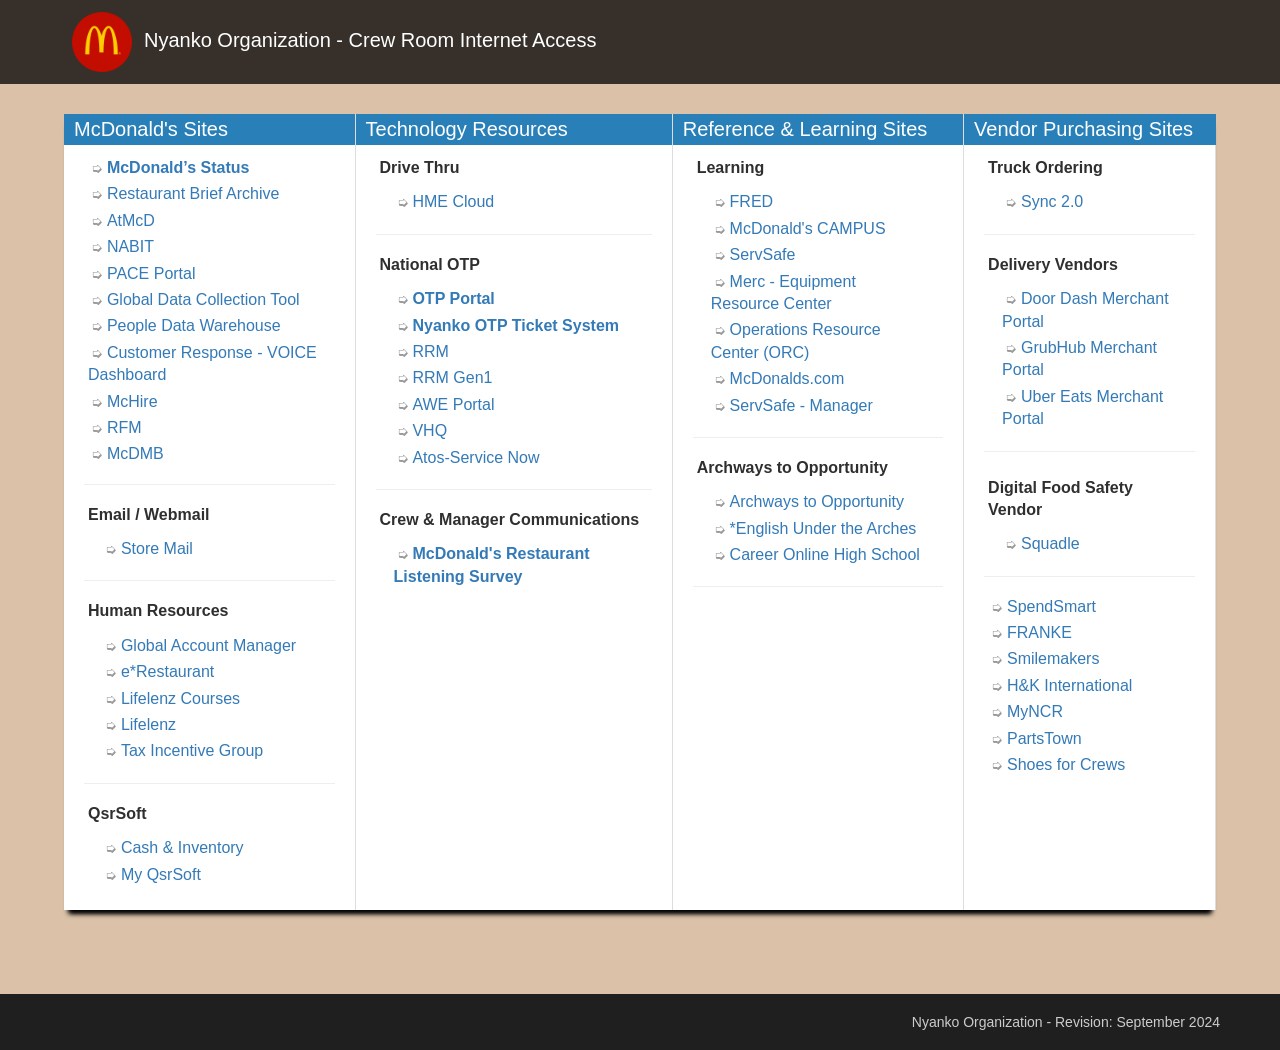
==== index_BACKUP.html @ 800fe1cd "Add files via upload" ====
<!DOCTYPE html>
<!-- saved from url=(0014)about:internet -->
<html><head><meta http-equiv="Content-Type" content="text/html; charset=UTF-8">
<title>Nyanko Organization - Crew Room Whitelist</title>

<style>

/* -------------------------------------------------------
	Reset styles 
------------------------------------------------------- */
d
html, body, div, span, applet, object, iframe,
h1, h2, h3, h4, h5, h6, p, blockquote, pre,
a, abbr, acronym, address, big, cite, code,
del, dfn, em, font, img, ins, kbd, q, s, samp,
small, strike, strong, sub, sup, tt, var,
dl, dt, dd, ol, ul, li,
fieldset, form, label, legend,
table, caption, tbody, tfoot, thead, tr, th, td {
	margin: 0;
	padding: 0;
	border: 0;
	outline: 0;
	font-weight: inherit;
	font-style: inherit;
	font-size: 100%;
	font-family: inherit;
	vertical-align: baseline;
}

/* ---------------------------------------------------- */

html {
	height:100%;  /* Required to keep footer at bottom of page. */
}

body {
	min-height:100%;    /* Required to keep footer at bottom of page. */
	position:relative;  /* Required to keep footer at bottom of page. */	
	font-family: "Lucida Grande", "Lucida Sans Unicode", Tahoma, Sans-Serif;
	background: #DAC1A8 url('bg-paper.jpg') center top repeat;	
	min-width: 700px;
}

body::after {
	content:'';     /* Required to keep footer at bottom of page. */
	display:block;  /* Required to keep footer at bottom of page. */
	height:100px;   /* Required to keep footer at bottom of page. */
}

header {
	background-color: rgba(0,0,0,.75);
	color: #FFF;
}

header h1 {
	font-size: 1.25em;
	margin: 0 12px;
	white-space: nowrap;
	font-weight: 500;
}

header h1 img {
	height: 60px;
	width: 60px;
	vertical-align: middle;
	margin: 12px 12px 12px 60px;	
}

#content {
	max-width: 90%;
	margin: 1.875em auto 2.5em auto;  /* Use auto to center the table */	
	display: table;  /* Shrink wraps div around table so drop shadow works correctly in IE */

	/* The following 3 lines add a drop shadow in multiple browsers. */
	-webkit-box-shadow: 0 8px 5px -5px black;
	-moz-box-shadow: 0 8px 5px -5px black;
	box-shadow: 0 8px 5px -5px black;
}

.column {
	padding-bottom: 20px;
}

.column-header {
	padding: 4px 10px;
	color: #FFF;
	font-size: 1.25em;
	min-width: 180px;
	text-align: left;
}

.column ul {
	list-style-position: inside;
}

.column li {
	line-height:1.4;
	list-style-type: none;
	padding: 2px 14px;	
	text-decoration: none;
}

span.column-subheader{
	display: inline-block;
	margin-bottom: 10px;
	font-weight: bold;
	font-size: 1em;	
	color: #2F2F2F;
}

.column ul li a:not(.column-subheader)::before {  /* Adds styled arrows to links. */
	content: "\27AD \00a0"; 
	color: #999;	
	font-size: 14px;
	padding-right: 0px;
}

.column ul li a:not(.column-subheader):hover::before, .column ul li a:not(.column-subheader):focus::before {
	-ms-transform: scale(1.3);
	-webkit-transform: scale(1.3);
	transform: scale(1.3);
	color: #000;
}

#col1_header, #col2_header, #col3_header, #col4_header {
	background-color: #2980b9;
}

#table_main { 	
	border-collapse: collapse;
	background-color: #FFF;

	/* The following 3 lines add a drop shadow. */
	-webkit-box-shadow: 0 8px 5px -5px black;
	-moz-box-shadow: 0 8px 5px -5px black;
	box-shadow: 0 8px 5px -5px black;
} 

td {
	padding: 10px;
}

/* Applies the styles to all td cells in a row except for the first one. Use to display borders between columns. */
#table_main th + th, #table_main td + td { 
	border-left:1px solid #DDD; 
}

#column1, #column2, #column3 {
	border-right: 1px #DDD solid;
}

.column ul li a:link {
	font-family: Arial, Helvetica, sans-serif;
	font-size: 16px;
	font-style: normal;
	font-weight: 500;	
	color: #337AB7;	
	text-decoration: none;
	padding: 3px;
}

.column ul li a:visited {
	color: #337AB7;
}

.column ul li a:focus {
	outline: 1px dotted #337AB7;
}

.column ul li a:hover {
	border: none;
	outline: none;
	color: #1E496D;
	background-color: #D4E5f1;
}

hr {
    display: block;
    height: 1px;
    border: 0;
    border-top: 1px solid #EEE;
    margin: 1em 10px;
    padding: 0;
}

footer {	
	font-size: 0.875em;
	color: #FFF;	
	position:absolute;  /* Required to keep footer at bottom of page. */
	bottom:0;          /* Required to keep footer at bottom of page. */
	width: 100%;        /* Required to keep footer full width of page. */
	background-color: #1F1F1F;
}

#footer_left {
	float: left;
	padding: 20px 60px;
}

#footer_right {
	float: right;
	padding: 20px 60px;
	color: #CCC;
}

.padding-top {
	padding-top: 6px;
}

</style>
</head>

<body>
	<header>
		<h1><img src="index_files/m_logo.png">Nyanko Organization - Crew Room Internet Access</h1>
	</header>
	
	<div id="content">
		<table id="table_main">
			<thead>
				<tr>
					<th id="col1_header" class="column-header">McDonald's Sites</th>
					<th id="col2_header" class="column-header">Technology Resources</th>
					<th id="col3_header" class="column-header">Reference &amp; Learning Sites</th>
					<th id="col4_header" class="column-header">Vendor Purchasing Sites</th>
				</tr>
			</thead>
			
			<tbody>
				<tr>
					<!-- Start column 1 -->
					<td id="column1" class="column">
						<ul>
							<li><a href="https://status.mcd.com/" target="_blank" rel="noopener noreferrer"><b>McDonald’s Status</b></a></li>
							<li><a href="https://www.atmcd.com/sites/us/operations/SitePage/786095/restaurant-brief-archive" target="_blank" rel="noopener noreferrer">Restaurant Brief Archive</a></li>
							<li><a href="https://www.atmcd.com/" target="_blank" rel="noopener noreferrer">AtMcD</a></li>
							<li><a href="https://www.atmcd.com/sites/us/operations/SitePage/417729/nabit-updates" target="_blank" rel="noopener noreferrer">NABIT</a></li>
							<li><a href="https://pace.mcd.com/" target="_blank" rel="noopener noreferrer">PACE Portal</a></li>
							<li><a href="https://gdct2.mcd.com/app" target="_blank" rel="noopener noreferrer">Global Data Collection Tool</a></li>
							<li><a href="https://www.mcdpeopleinsights.com/" target="_blank" rel="noopener noreferrer">People Data Warehouse</a></li>
							<li><a href="http://voicereporting.mcd.com/" target="_blank" rel="noopener noreferrer">Customer Response - VOICE Dashboard</a></li>
							<li><a href="https://mchire.com/" target="_blank" rel="noopener noreferrer">McHire</a></li>
							<li><a href="https://rfm.mcd.com/" target="_blank" rel="noopener noreferrer">RFM</a></li>
							<li><a href="https://www.mcdmb.com/">McDMB</a></li>
							<hr><li><span class="column-subheader">Email / Webmail</span>
								<ul>
									<li><a href="https://mymail.mcd.com/" target="_blank" rel="noopener noreferrer">Store Mail</a></li>
								</ul>
							</li>
							<hr>
							<li><span class="column-subheader">Human Resources</span>
								<ul>
									<li><a href="http://account.mcd.com/" target="_blank" rel="noopener noreferrer">Global Account Manager</a></li>
									<li><a href="https://www.mcdaltametrics.com/" target="_blank" rel="noopener noreferrer">e*Restaurant</a></li>
									<li><a href="https://mcdonalds.courses.lifelenz.com/users/sign_in?next=%2Fdashboard" target="_blank" rel="noopener noreferrer">Lifelenz Courses</a></li>
									<li><a href="https://admin.lifelenz.com/us01/" target="_blank" rel="noopener noreferrer">Lifelenz</a></li>
                                    <li><a href="https://www.taxincentivegroup.com" target="_blank" rel="noopener noreferrer">Tax Incentive Group</a></li>
								</ul>
							</li>
							<hr>	

							<li><span class="column-subheader">QsrSoft</span>
								<ul>							
									<li><a href="https://prod.ebos.qsrsoft.com/" target="_blank" rel="noopener noreferrer">Cash &amp; Inventory</a></li>
									<li><a href="https://home.myqsrsoft.com/" target="_blank" rel="noopener noreferrer">My QsrSoft</a></li>
								</ul>
							</li>
						</ul>					
					</td> <!-- End column 1 -->
					<!-- Start column 2 -->
					<td id="column2" class="column">					
						<ul>
							<li><span class="column-subheader">Drive Thru</span>
								<ul>
									<li><a href="https://hmecloud.com/" target="_blank" rel="noopener noreferrer">HME Cloud</a></li>
								</ul>
							</li>
							<hr>
							<li><span class="column-subheader">National OTP</span>
								<ul>
									<li><a href="https://otp.mcd.com/" target="_blank" rel="noopener noreferrer"><b>OTP Portal</b></a></li>
									<li><a href="https://form.jotform.com/233385078952163" target="_blank" rel="noopener noreferrer"><b>Nyanko OTP Ticket System</b></a></li>
									<li><a href="https://rrm.mcd.com/" target="_blank" rel="noopener noreferrer">RRM</a></li>
									<li><a href="https://rrmgen1.mcd.com/" target="_blank" rel="noopener noreferrer">RRM Gen1</a></li>
									<li><a href="https://network.mcd.com" target="_blank" rel="noopener noreferrer">AWE Portal</a></li>
									<li><a href="https://vhqmcdgui.verifone.com/" target="_blank" rel="noopener noreferrer">VHQ</a></li>
									<li><a href="https://atostransform.service-now.com/login_with_sso.do?glide_sso_id=47f5172d9850a100ec68bb4ceca90fb6" target="_blank" rel="noopener noreferrer">Atos-Service Now</a></li> 
								</ul>
							</li>
							<hr>
							<li><span class="column-subheader">Crew & Manager Communications</span>
								<ul>
									<li><a href="https://www.mcdrestaurantlistening.com" target="_blank" rel="noopener noreferrer"><b>McDonald's Restaurant Listening Survey</b></a></li>
								</ul>
							</li>
						</ul>						
					</td> <!-- End column 2 -->				
					<!-- Start column 3 -->
					<td id="column3" class="column">					
						<ul>
							<li><span class="column-subheader">Learning</span>
								<ul>
									<li><a href="https://fredatmcd.read.inkling.com/" target="_blank" rel="noopener noreferrer">FRED</a></li>
									<li><a href="http://mcdcampus.sabacloud.com/" target="_blank" rel="noopener noreferrer">McDonald's CAMPUS</a></li>						
									<li><a href="https://www.servsafe.com/Homes/McUSA/index.aspx?key=@MCUSA1079403281998@" target="_blank" rel="noopener noreferrer">ServSafe</a></li>
									<li><a href="https://merc.partstown.com/" target="_blank" rel="noopener noreferrer">Merc - Equipment Resource Center</a></li>
									<li><a href="https://www.atmcd.com/sites/us/operations/SitePage/459315/operations-resource-center-orc" target="_blank" rel="noopener noreferrer">Operations Resource Center (ORC)</a></li>
									<li><a href="http://www.mcdonalds.com/" target="_blank" rel="noopener noreferrer">McDonalds.com</a></li>
									<li><a href="https://www.servsafe.com/ServSafe-Manager" target="_blank" rel="noopener noreferrer">ServSafe - Manager</a></li>
								</ul>
							</li>
							<hr>
							<li><span class="column-subheader">Archways to Opportunity</span>
								<ul>
									<li><a href="http://www.archwaystoopportunity.com/" target="_blank" rel="noopener noreferrer">Archways to Opportunity</a></li>
									<li><a href="http://www.englishunderthearches.com/" target="_blank" rel="noopener noreferrer">*English Under the Arches</a></li>
									<li><a href="http://www.ed2go.com/mcdonalds" target="_blank" rel="noopener noreferrer">Career Online High School</a></li>
								</ul>	
							</li>
							<hr>
						</ul>						
					</td> <!-- End column 3 -->		
					<!-- Start column 4 -->
					<td id="column3" class="column">
						<ul>
							<li>
								<span class="column-subheader">Truck Ordering</span>
								<ul>
									<li><a href="https://martinbrower.force.com/Sync/s/aggregatehomepage" target="_blank" rel="noopener noreferrer">Sync 2.0</a></li>
								</ul>
							</li>
							<hr>

							<li>
								<span class="column-subheader">Delivery Vendors </span>
								<ul>
									<li><a href="https://www.doordash.com/merchant/" target="_blank" rel="noopener noreferrer">Door Dash Merchant Portal</a></li>
									<li><a href="https://restaurant.grubhub.com/login" target="_blank" rel="noopener noreferrer">GrubHub Merchant Portal</a></li>
									<li><a href="http://auth.uber.com/login/" target="_blank" rel="noopener noreferrer">Uber Eats Merchant Portal</a></li>
								</ul>
							</li>

							<hr>

							<li class="column-subheader">
								<span class="column-subheader padding-top">Digital Food Safety Vendor</span>
								<ul>
									<li><a href="http://www.squadle.com/" target="_blank" rel="noopener noreferrer">Squadle</a></li>
								</ul>
							</li>
							<hr>
							<li><a href="https://www.buyerquest.net/spendsmart" target="_blank" rel="noopener noreferrer">SpendSmart</a></li>
							<li><a href="https://ws.frankefs.com/shop/" target="_blank" rel="noopener noreferrer">FRANKE</a></li>
							<li><a href="http://www.smilemakersonline.com/" target="_blank" rel="noopener noreferrer">Smilemakers</a></li>
							<li><a href="http://www.hkionline.com/" target="_blank" rel="noopener noreferrer">H&amp;K International</a></li>
							<li><a href="https://myncrsso.ncr.com/" target="_blank" rel="noopener noreferrer">MyNCR</a></li>
							<li><a href="http://www.partstown.com/mcdonalds" target="_blank" rel="noopener noreferrer">PartsTown</a></li>
							<li><a href="http://www.shoesforcrews.com/" target="_blank" rel="noopener noreferrer">Shoes for Crews</a></li>
						</ul>						
					</td> <!-- End column 4 -->	
				</tr>											
			</tbody>								
		</table>			
	</div>							
		
	<footer>
		<div id="footer_left">	
		</div>
			
		<div id="footer_right">Nyanko Organization - Revision: September 2024</div>
		<div style="clear:both"></div>
	</footer>


</body></html>
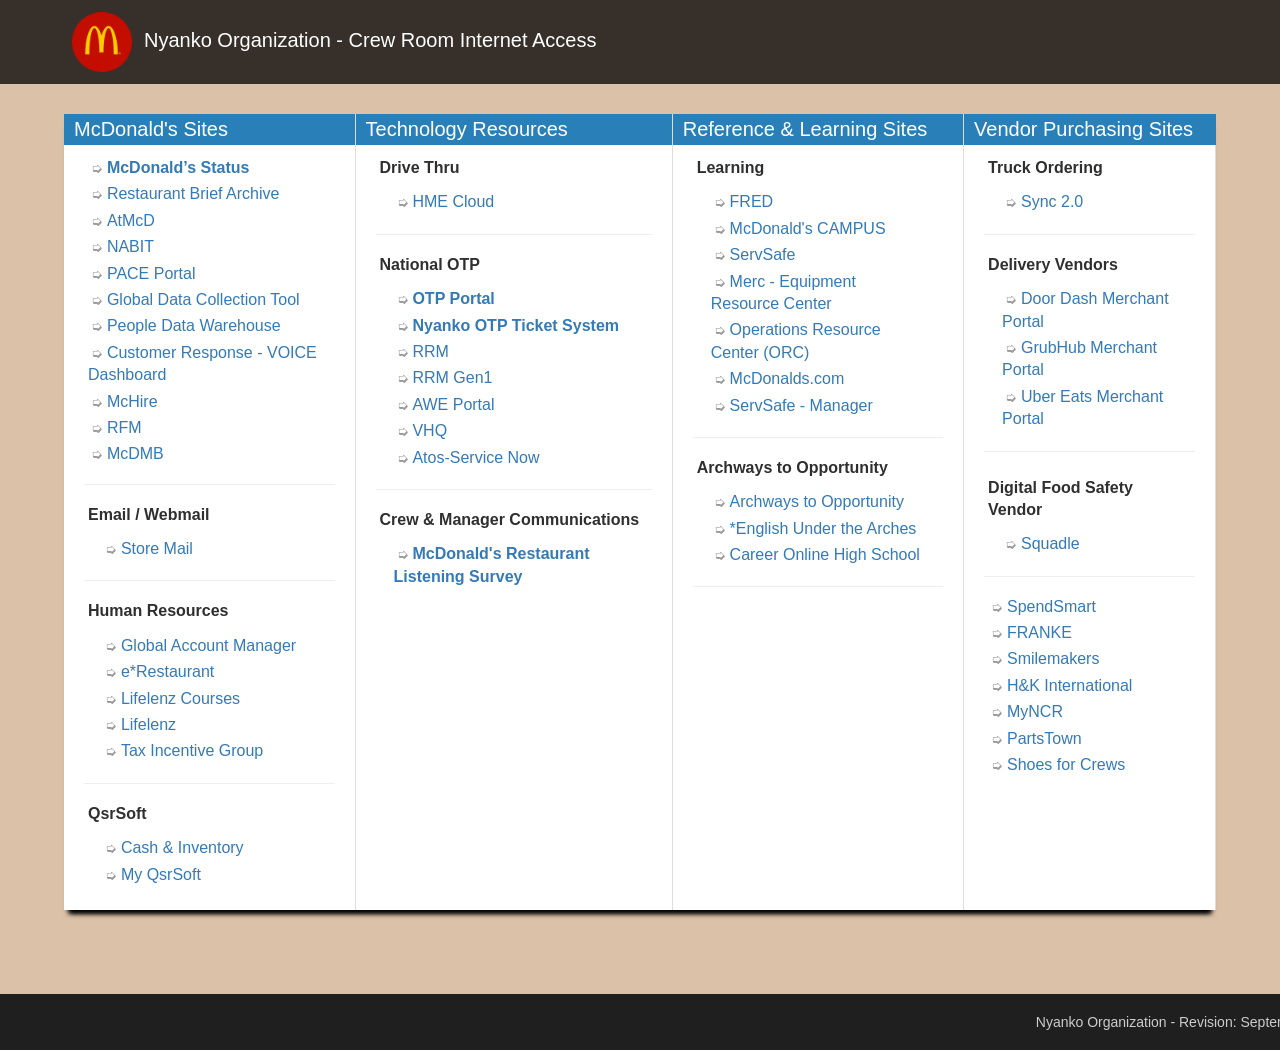
==== commit 6766aca7: "Update index_BACKUP.html" ====
--- a/index_BACKUP.html
+++ b/index_BACKUP.html
@@ -191,16 +191,18 @@
 	bottom:0;          /* Required to keep footer at bottom of page. */
 	width: 100%;        /* Required to keep footer full width of page. */
 	background-color: #1F1F1F;
+	padding-left: 5%;
+	padding-right: 5%;
 }
 
 #footer_left {
 	float: left;
-	padding: 20px 60px;
+	padding: 20px 0;
 }
 
 #footer_right {
 	float: right;
-	padding: 20px 60px;
+	padding: 20px 0;
 	color: #CCC;
 }
 
@@ -365,9 +367,6 @@
 	</div>							
 		
 	<footer>
-		<div id="footer_left">	
-		</div>
-			
 		<div id="footer_right">Nyanko Organization - Revision: September 2024</div>
 		<div style="clear:both"></div>
 	</footer>
